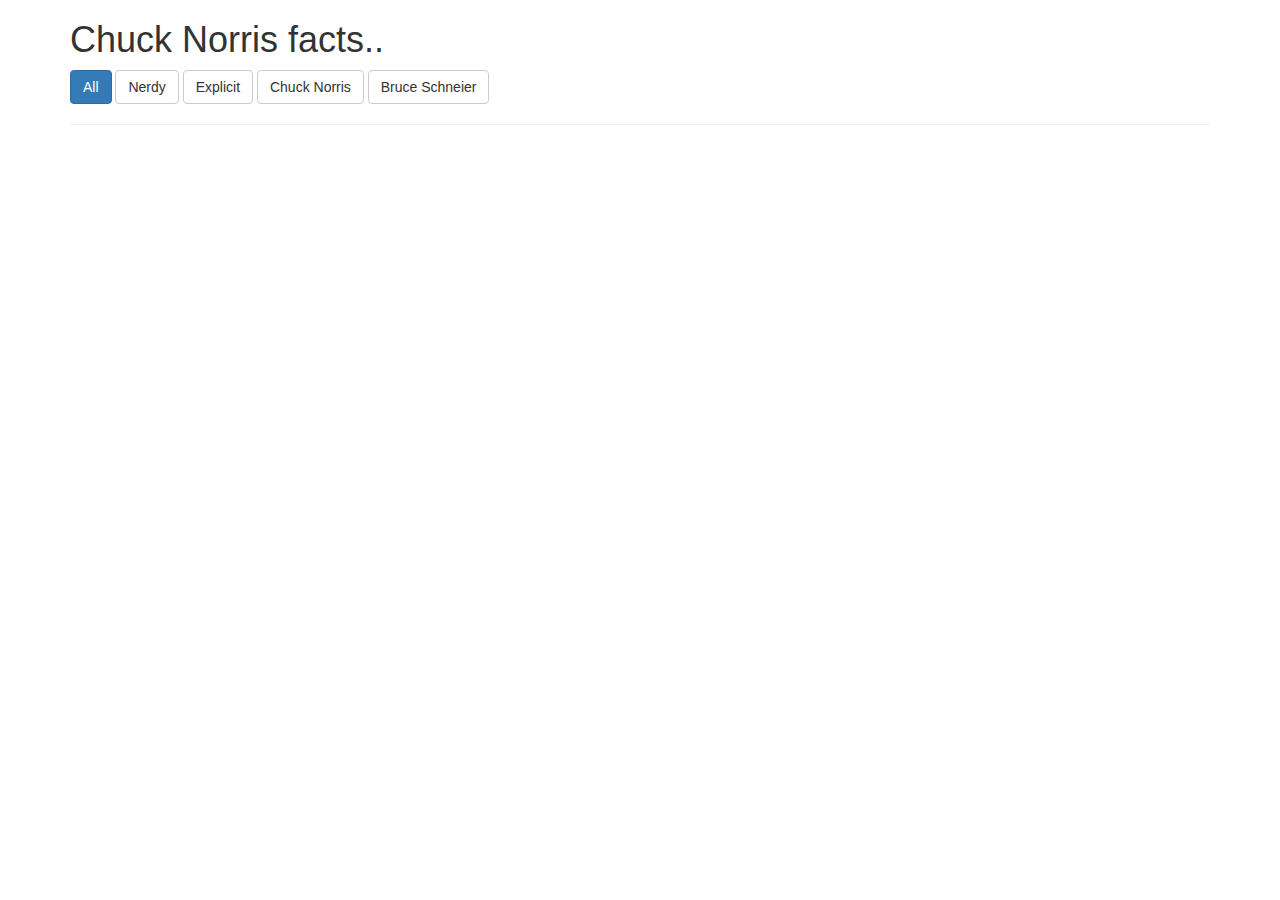
==== src/app/index.html @ b5b31b34 "Update index.html" ====
﻿<!DOCTYPE html>
<html lang="en">
<head>
    <meta charset="utf-8">
    <meta http-equiv="X-UA-Compatible" content="IE=edge">
    <meta name="viewport" content="width=device-width, initial-scale=1">
    <!-- The above 3 meta tags *must* come first in the head; any other head content must come *after* these tags -->
    <title>Chuck Norris facts</title>

    <!-- Bootstrap -->
    <link rel="stylesheet" href="https://maxcdn.bootstrapcdn.com/bootstrap/3.3.7/css/bootstrap.min.css" integrity="sha384-BVYiiSIFeK1dGmJRAkycuHAHRg32OmUcww7on3RYdg4Va+PmSTsz/K68vbdEjh4u" crossorigin="anonymous">

    <!-- 1. Load libraries -->
    <!-- Polyfill(s) for older browsers -->
    <script src="../../node_modules/core-js/client/shim.min.js"></script>
    <script src="../../node_modules/zone.js/dist/zone.js"></script>
    <script src="../../node_modules/reflect-metadata/Reflect.js"></script>
    <script src="../../node_modules/systemjs/dist/system.src.js"></script>
    <!-- 2. Configure SystemJS -->
    <script src="../../systemjs.config.js"></script>
    <script>
        System.import('app').catch(function (err) { console.error(err); });
    </script>
</head>
<body>
    <div class="container">
        <div class="starter-template">
            <h1>Chuck Norris facts..</h1>
            <div class="row">
                <div class="col-md-12">
                    <button type="button" class="btn btn-primary" value="All">All</button>
                    <button type="button" class="btn btn-default" value="Nerdy">Nerdy</button>
                    <button type="button" class="btn btn-default" value="Explicit">Explicit</button>
                    <button type="button" class="btn btn-default" value="Chuck Norris">Chuck Norris</button>
                    <button type="button" class="btn btn-default" value="Bruce Schneier">Bruce Schneier</button>
                    <hr />
                </div>
            </div>
            <div class="row">
                <div class="col-md-12">
                    <joke-list-component></joke-list-component>
                </div>
            </div>
        </div>
    </div><!-- /.container -->
</body>
</html>
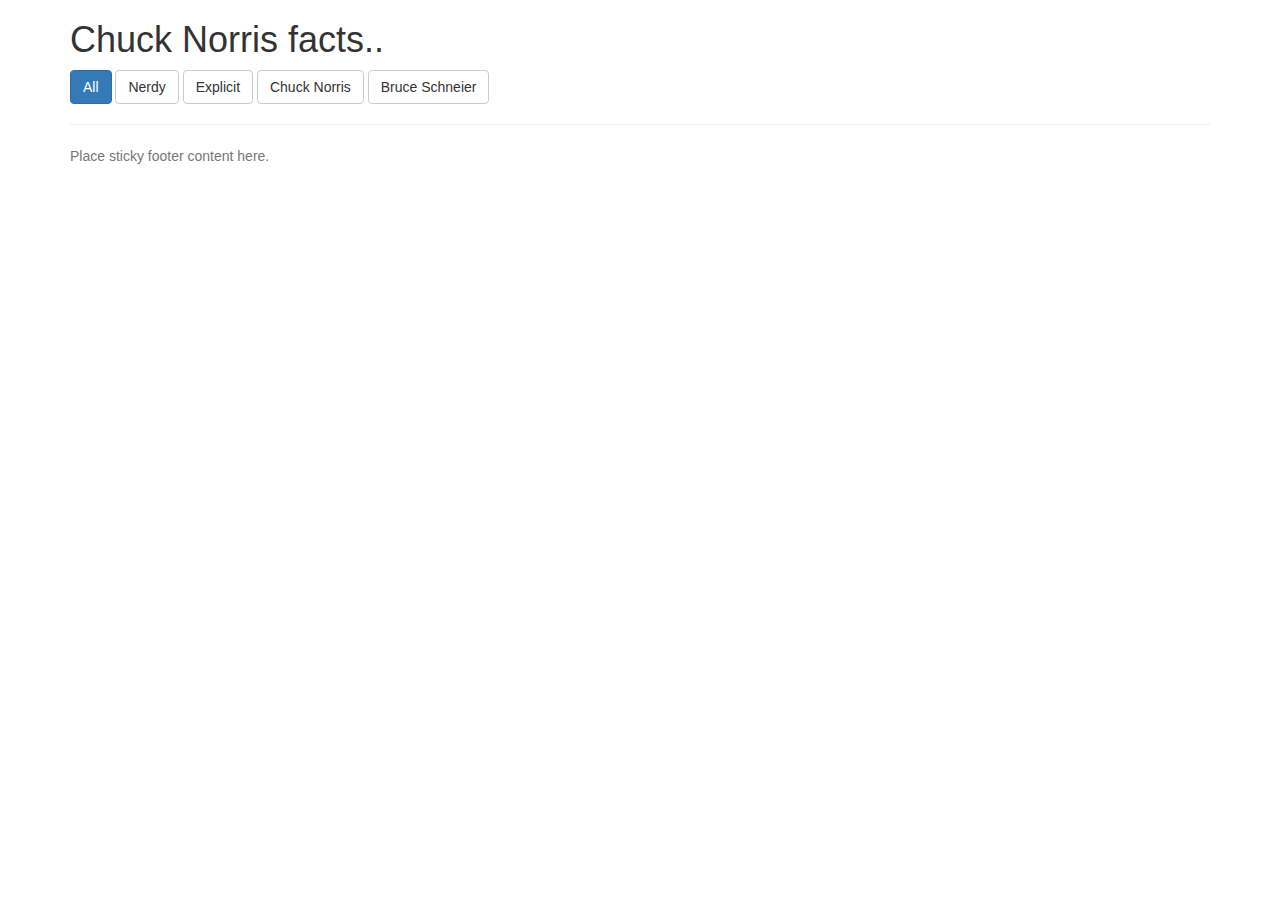
==== commit 9e766c39: "removed .js" ====
--- a/src/app/index.html
+++ b/src/app/index.html
@@ -43,5 +43,10 @@
             </div>
         </div>
     </div><!-- /.container -->
+    <footer class="footer">
+        <div class="container">
+            <p class="text-muted">Place sticky footer content here.</p>
+        </div>
+    </footer>
 </body>
 </html>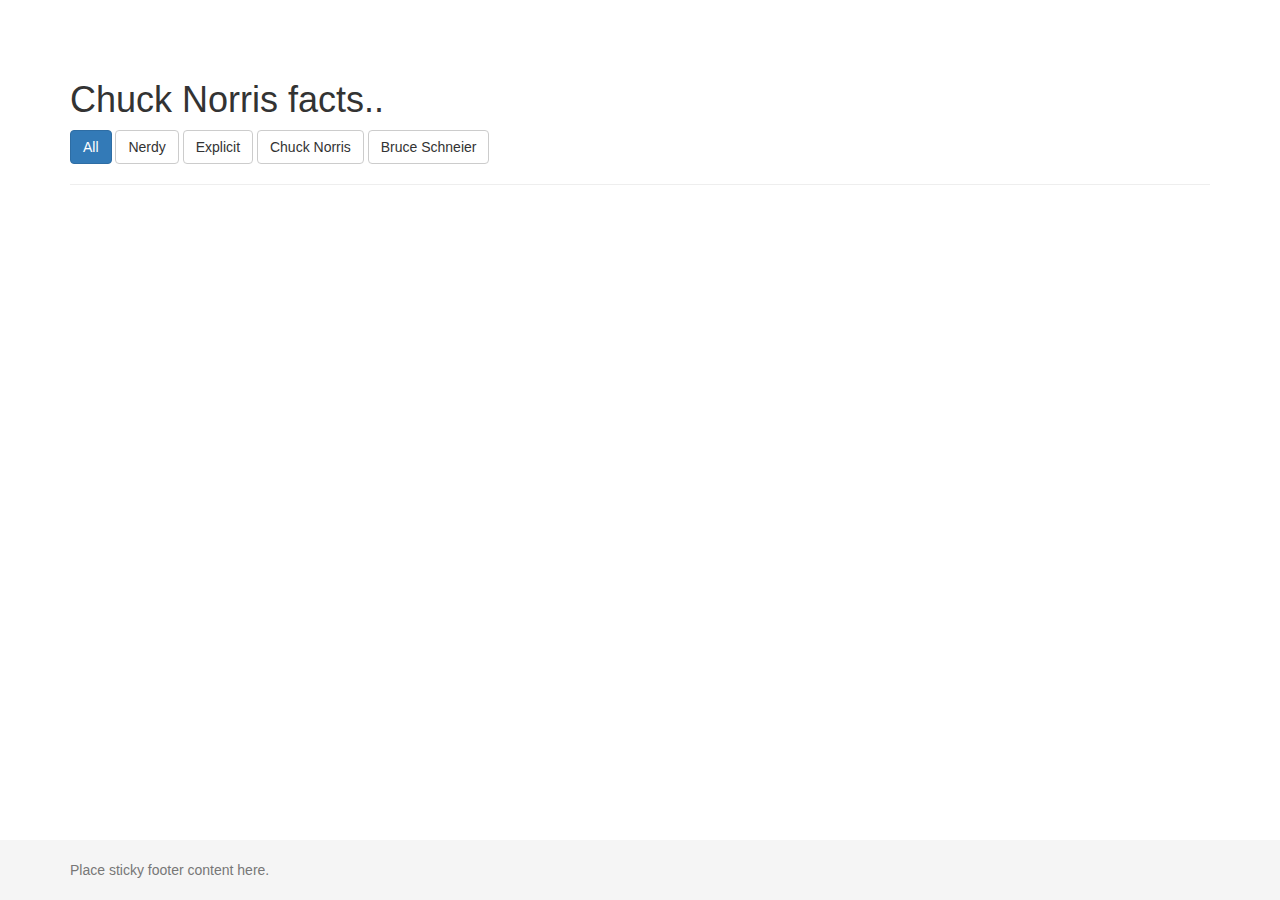
==== commit be0f3f0e: "Sticky footer" ====
--- a/src/app/index.html
+++ b/src/app/index.html
@@ -9,6 +9,9 @@
 
     <!-- Bootstrap -->
     <link rel="stylesheet" href="https://maxcdn.bootstrapcdn.com/bootstrap/3.3.7/css/bootstrap.min.css" integrity="sha384-BVYiiSIFeK1dGmJRAkycuHAHRg32OmUcww7on3RYdg4Va+PmSTsz/K68vbdEjh4u" crossorigin="anonymous">
+
+    <!-- Css -->    
+    <link href="../css/sticky-footer-navbar.css" rel="stylesheet" />
 
     <!-- 1. Load libraries -->
     <!-- Polyfill(s) for older browsers -->
--- a/src/css/sticky-footer-navbar.css
+++ b/src/css/sticky-footer-navbar.css
@@ -0,0 +1,29 @@
+﻿.footer {
+  position: absolute;
+  bottom: 0;
+  width: 100%;
+  /* Set the fixed height of the footer here */
+  height: 60px;
+  background-color: #f5f5f5;
+}
+
+
+/* Custom page CSS
+-------------------------------------------------- */
+/* Not required for template or sticky footer method. */
+
+body > .container {
+  padding: 60px 15px 0;
+}
+.container .text-muted {
+  margin: 20px 0;
+}
+
+.footer > .container {
+  padding-right: 15px;
+  padding-left: 15px;
+}
+
+code {
+  font-size: 80%;
+}
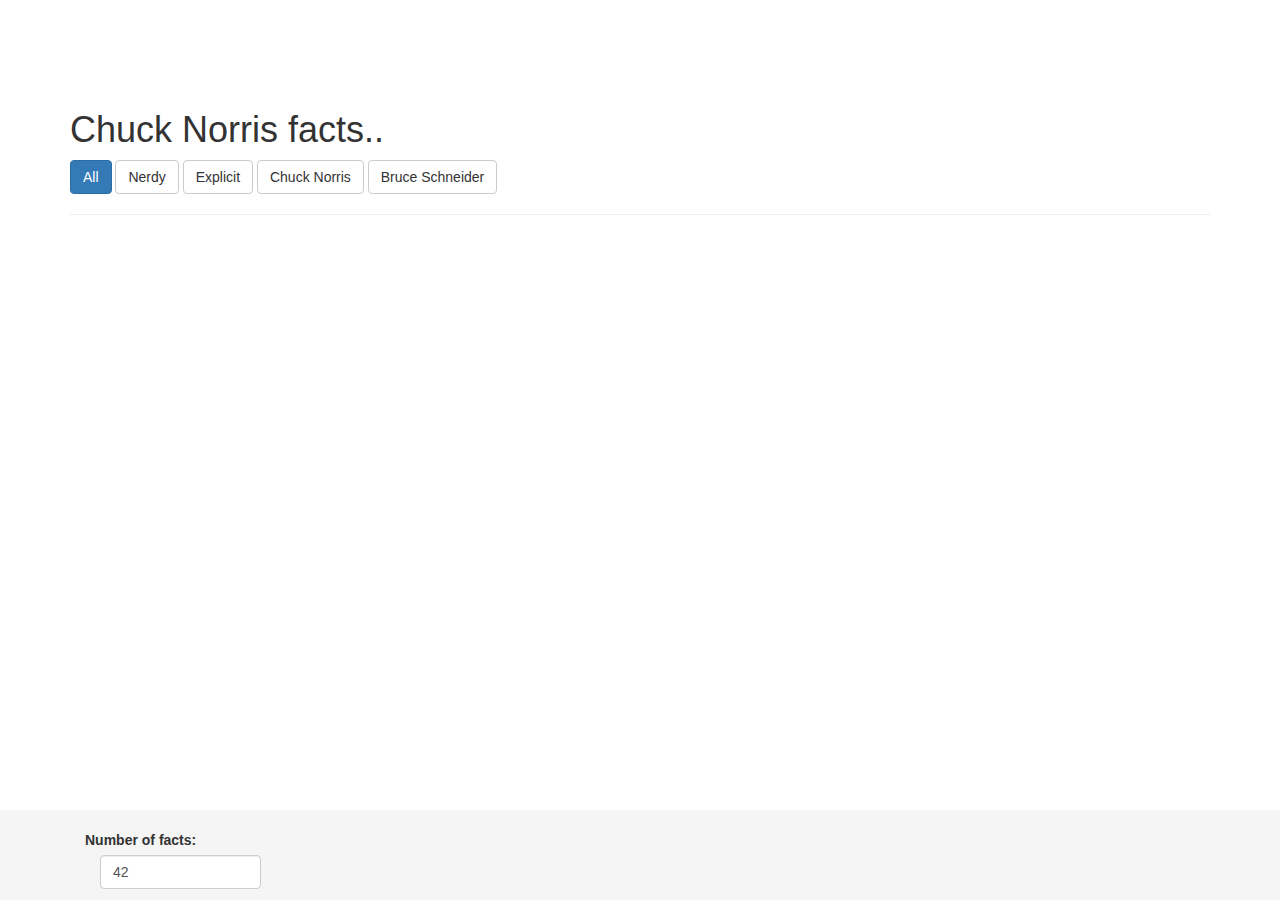
==== commit 2f07ccf1: "Started on category selection component" ====
--- a/src/app/index.html
+++ b/src/app/index.html
@@ -10,7 +10,7 @@
     <!-- Bootstrap -->
     <link rel="stylesheet" href="https://maxcdn.bootstrapcdn.com/bootstrap/3.3.7/css/bootstrap.min.css" integrity="sha384-BVYiiSIFeK1dGmJRAkycuHAHRg32OmUcww7on3RYdg4Va+PmSTsz/K68vbdEjh4u" crossorigin="anonymous">
 
-    <!-- Css -->    
+    <!-- Css -->
     <link href="../css/sticky-footer-navbar.css" rel="stylesheet" />
 
     <!-- 1. Load libraries -->
@@ -35,7 +35,7 @@
                     <button type="button" class="btn btn-default" value="Nerdy">Nerdy</button>
                     <button type="button" class="btn btn-default" value="Explicit">Explicit</button>
                     <button type="button" class="btn btn-default" value="Chuck Norris">Chuck Norris</button>
-                    <button type="button" class="btn btn-default" value="Bruce Schneier">Bruce Schneier</button>
+                    <button type="button" class="btn btn-default" value="Bruce Schneider">Bruce Schneider</button>
                     <hr />
                 </div>
             </div>
@@ -48,7 +48,14 @@
     </div><!-- /.container -->
     <footer class="footer">
         <div class="container">
-            <p class="text-muted">Place sticky footer content here.</p>
+            <p class="text-muted">
+                <div class="col-xs-3">
+                    <label for="example-number-input" class="col-form-label">Number of facts:</label>
+                    <div class="col-xs-9">
+                        <input class="form-control" type="number" value="42" id="example-number-input">
+                    </div>
+                </div>
+            </p>
         </div>
     </footer>
 </body>
--- a/src/css/sticky-footer-navbar.css
+++ b/src/css/sticky-footer-navbar.css
@@ -3,7 +3,7 @@
   bottom: 0;
   width: 100%;
   /* Set the fixed height of the footer here */
-  height: 60px;
+  height: 90px;
   background-color: #f5f5f5;
 }
 
@@ -13,7 +13,7 @@
 /* Not required for template or sticky footer method. */
 
 body > .container {
-  padding: 60px 15px 0;
+  padding: 90px 15px 0;
 }
 .container .text-muted {
   margin: 20px 0;
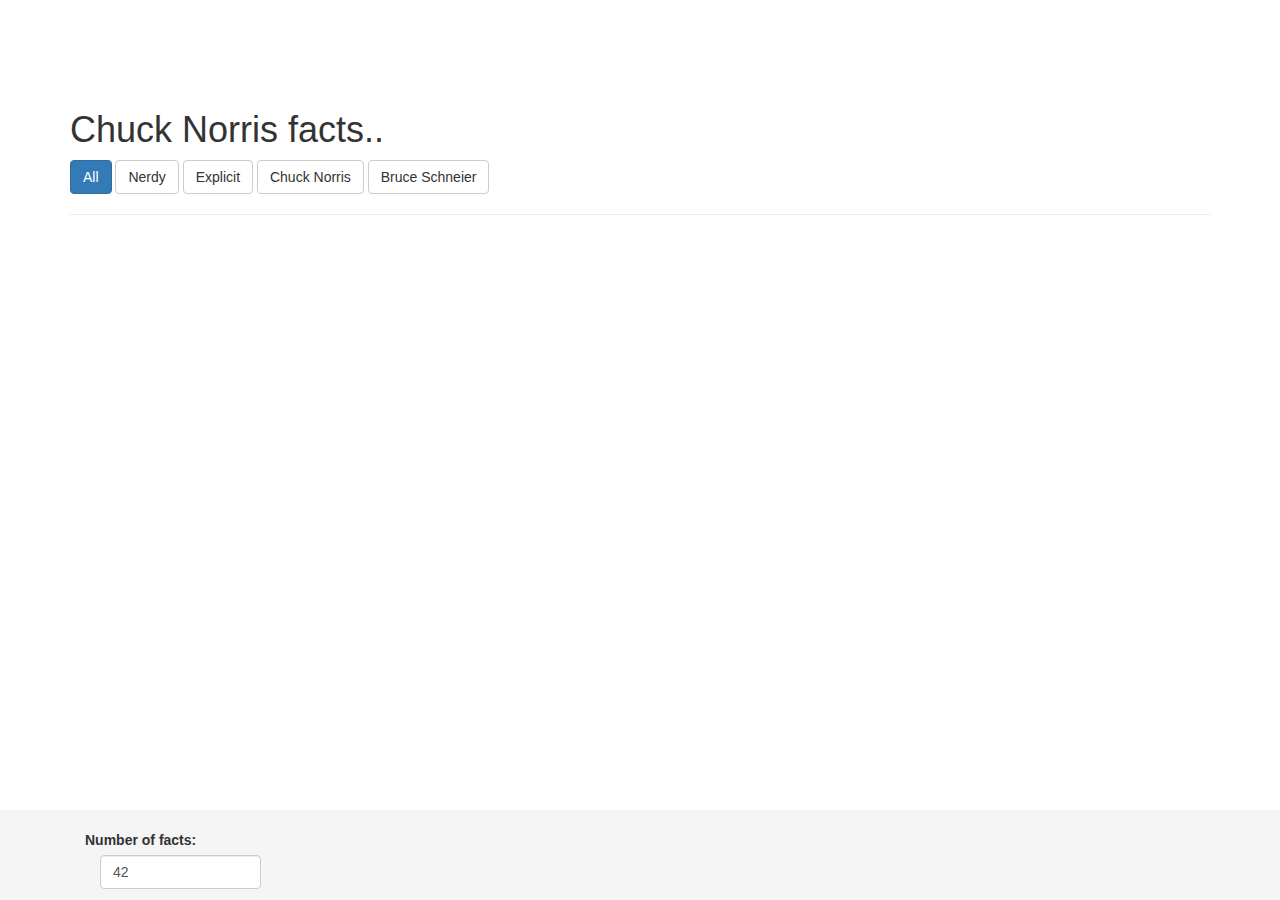
==== commit 7a5dafcb: "category model" ====
--- a/src/app/index.html
+++ b/src/app/index.html
@@ -31,17 +31,17 @@
             <h1>Chuck Norris facts..</h1>
             <div class="row">
                 <div class="col-md-12">
-                    <button type="button" class="btn btn-primary" value="All">All</button>
-                    <button type="button" class="btn btn-default" value="Nerdy">Nerdy</button>
-                    <button type="button" class="btn btn-default" value="Explicit">Explicit</button>
-                    <button type="button" class="btn btn-default" value="Chuck Norris">Chuck Norris</button>
-                    <button type="button" class="btn btn-default" value="Bruce Schneider">Bruce Schneider</button>
+                    <button type="button" class="btn btn-primary" value="all">All</button>
+                    <button type="button" class="btn btn-default" value="nerdy">Nerdy</button>
+                    <button type="button" class="btn btn-default" value="explicit">Explicit</button>
+                    <button type="button" class="btn btn-default" value="chuck norris">Chuck Norris</button>
+                    <button type="button" class="btn btn-default" value="bruce schneier">Bruce Schneier</button>
                     <hr />
                 </div>
             </div>
             <div class="row">
                 <div class="col-md-12">
-                    <joke-list-component></joke-list-component>
+                    <facts-list-component></facts-list-component>
                 </div>
             </div>
         </div>
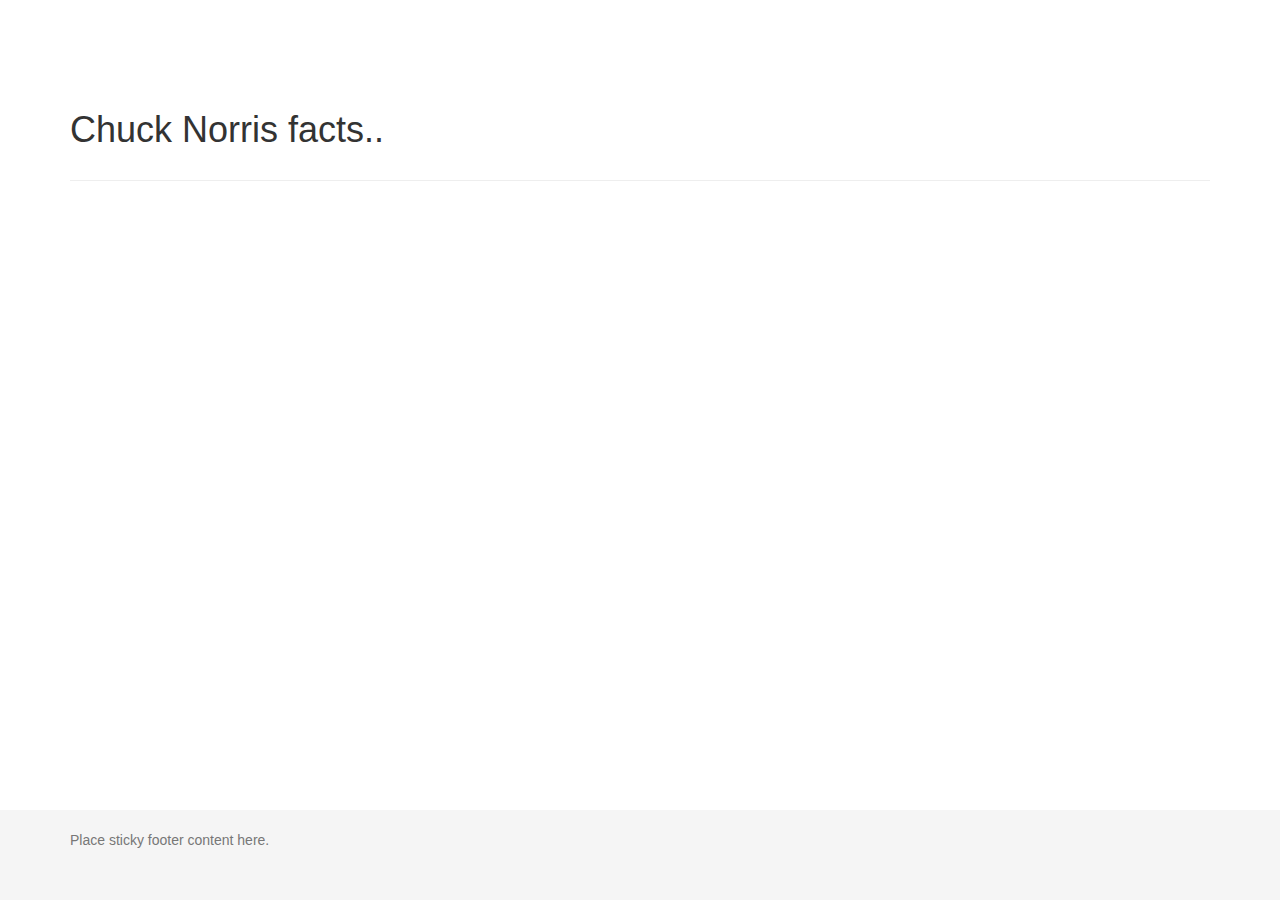
==== commit 498e44ae: "Category selection template." ====
--- a/src/app/index.html
+++ b/src/app/index.html
@@ -31,16 +31,12 @@
             <h1>Chuck Norris facts..</h1>
             <div class="row">
                 <div class="col-md-12">
-                    <button type="button" class="btn btn-primary" value="all">All</button>
-                    <button type="button" class="btn btn-default" value="nerdy">Nerdy</button>
-                    <button type="button" class="btn btn-default" value="explicit">Explicit</button>
-                    <button type="button" class="btn btn-default" value="chuck norris">Chuck Norris</button>
-                    <button type="button" class="btn btn-default" value="bruce schneier">Bruce Schneier</button>
+                    <category-selection></category-selection>                    
                     <hr />
                 </div>
             </div>
             <div class="row">
-                <div class="col-md-12">
+                <div class="col-md-10">
                     <facts-list-component></facts-list-component>
                 </div>
             </div>
@@ -48,15 +44,9 @@
     </div><!-- /.container -->
     <footer class="footer">
         <div class="container">
-            <p class="text-muted">
-                <div class="col-xs-3">
-                    <label for="example-number-input" class="col-form-label">Number of facts:</label>
-                    <div class="col-xs-9">
-                        <input class="form-control" type="number" value="42" id="example-number-input">
-                    </div>
-                </div>
-            </p>
+            <p class="text-muted">Place sticky footer content here.</p>
         </div>
     </footer>
 </body>
+
 </html>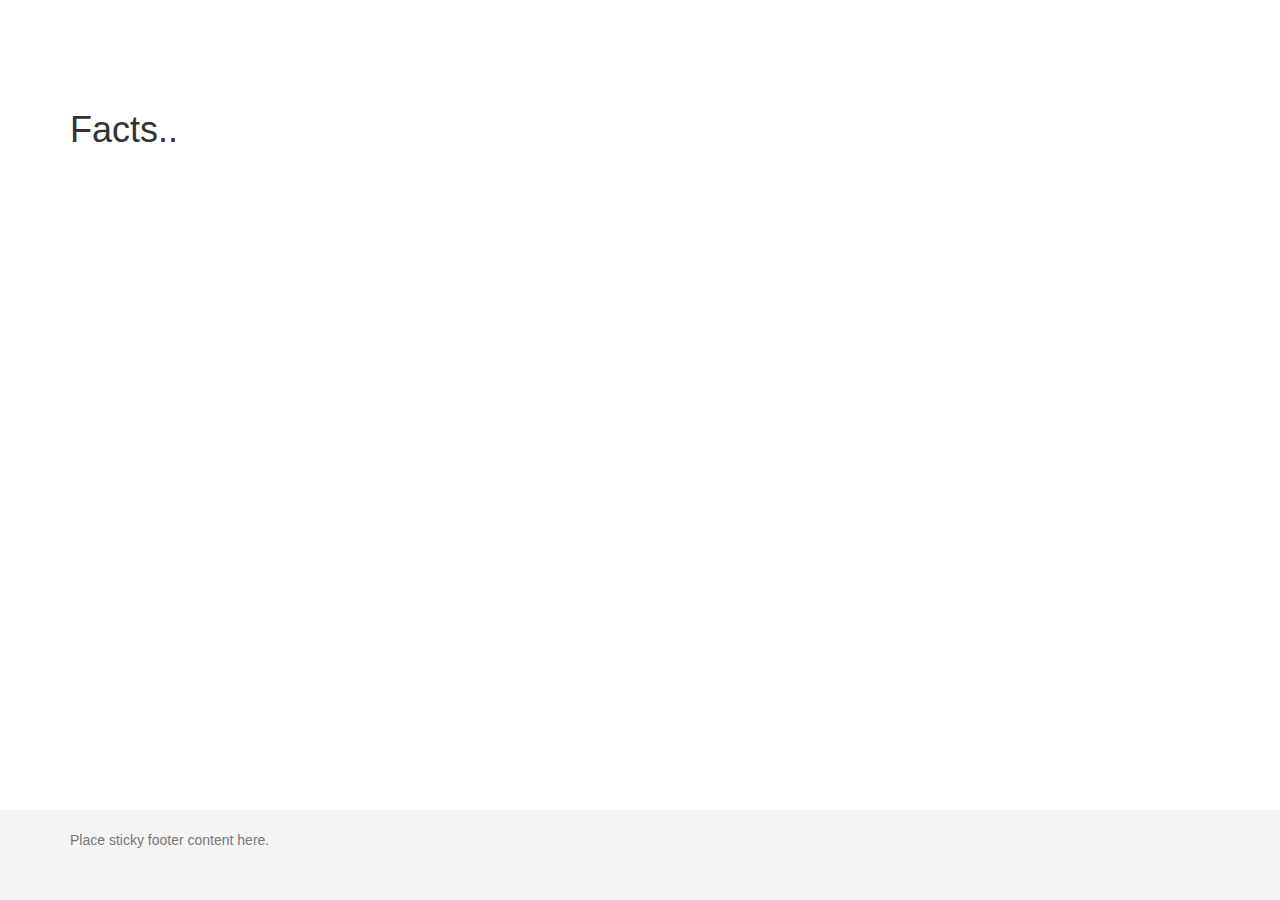
==== commit 26fa4c39: "Update" ====
--- a/src/app/index.html
+++ b/src/app/index.html
@@ -28,18 +28,8 @@
 <body>
     <div class="container">
         <div class="starter-template">
-            <h1>Chuck Norris facts..</h1>
-            <div class="row">
-                <div class="col-md-12">
-                    <category-selection></category-selection>                    
-                    <hr />
-                </div>
-            </div>
-            <div class="row">
-                <div class="col-md-10">
-                    <facts-list-component></facts-list-component>
-                </div>
-            </div>
+            <h1>Facts..</h1>
+            <facts-component></facts-component>
         </div>
     </div><!-- /.container -->
     <footer class="footer">
